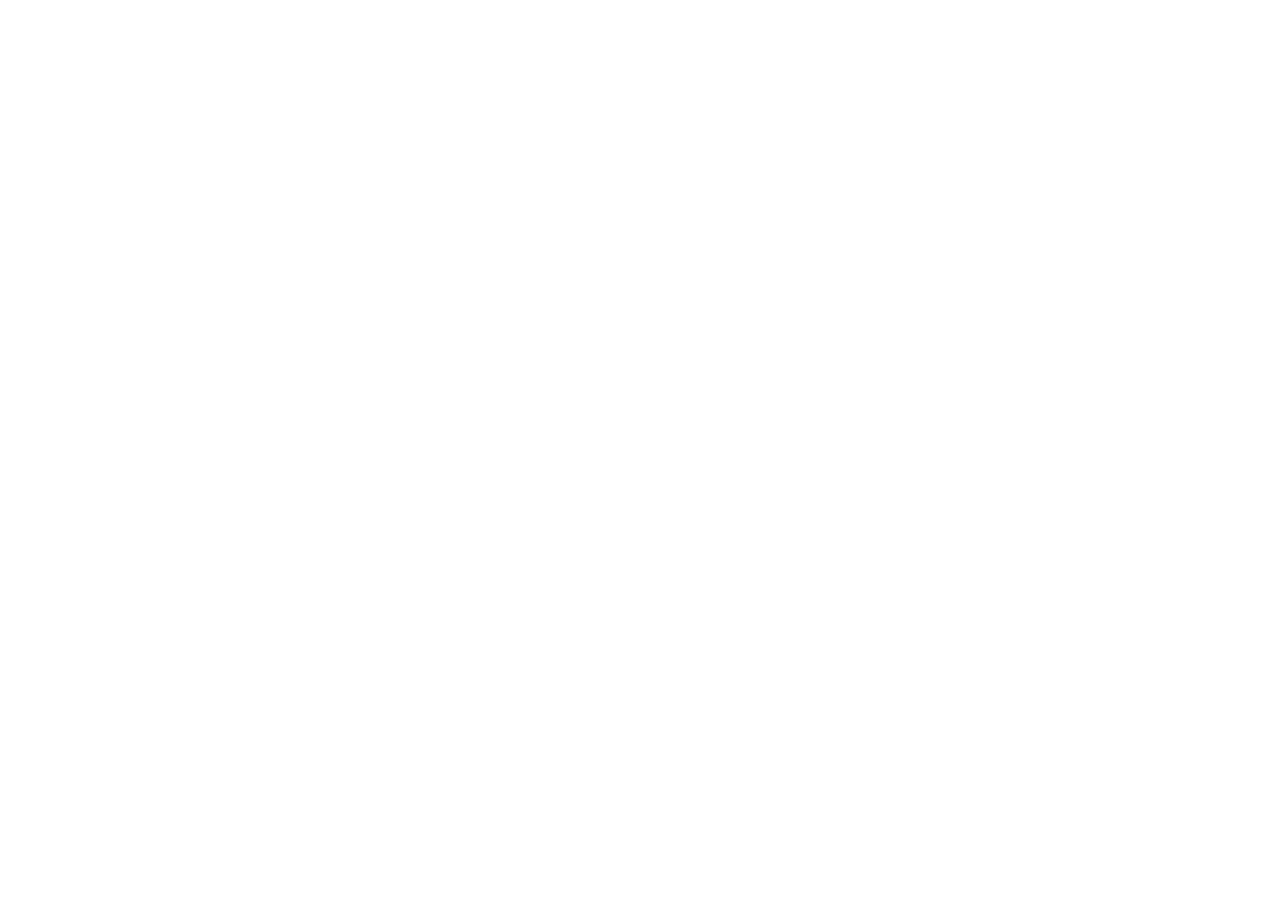
==== Compontents/Footer/Footer.html @ da692336 "Esqueleto del Front" ====
<!DOCTYPE html>
<html lang="es">
<head>
    <meta charset="UTF-8">
    <meta name="Footer" content="width=device-width, initial-scale=1.0">
    <title>Footer</title>
</head>
<body>
    
</body>
</html>
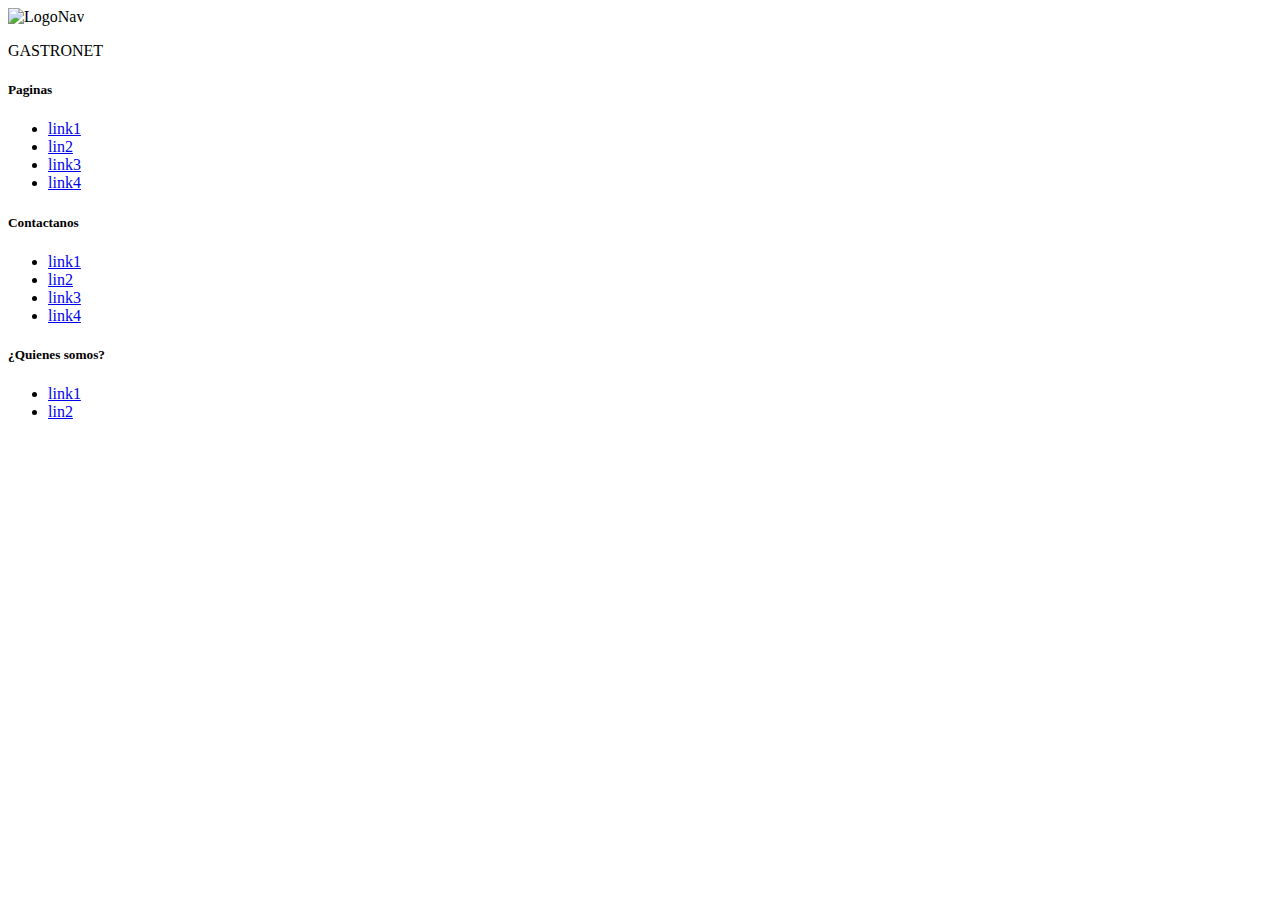
==== commit ae900a53: "PaginadeReceta" ====
--- a/Compontents/Footer/Footer.html
+++ b/Compontents/Footer/Footer.html
@@ -3,9 +3,48 @@
 <head>
     <meta charset="UTF-8">
     <meta name="Footer" content="width=device-width, initial-scale=1.0">
+    <link rel="stylesheet" href="https://use.fontawesome.com/releases/v6.4.2/css/all.css">
+    <link href="https://cdn.jsdelivr.net/npm/bootstrap@5.3.2/dist/css/bootstrap.min.css" rel="stylesheet" integrity="sha384-T3c6CoIi6uLrA9TneNEoa7RxnatzjcDSCmG1MXxSR1GAsXEV/Dwwykc2MPK8M2HN" crossorigin="anonymous">
+    <link rel="stylesheet" href="../../Styles(Css)/FooterStyles/FooterStyles.css">
     <title>Footer</title>
 </head>
 <body>
-    
+
+    <!-- FOOTER -->
+    <div class="w-100 " id="footer">
+        <div class="container">
+            <div class="row gy-4 gx-5">
+                <div class="col-lg-4 ">
+                    <img src="../../Assets/img/LogoNav.png" alt="LogoNav" >
+                    <p class="fs-1 text-black text-center fw-bold">GASTRONET</p>
+                </div>
+                <div class="col-3 ">
+                    <h5 class="text-black mb-3">Paginas</h5>
+                    <ul class="list-unstyled text-white">
+                        <li><a href="#">link1</a></li>
+                        <li><a href="#">lin2</a></li>
+                        <li><a href="#">link3</a></li>
+                        <li><a href="#">link4</a></li>
+                    </ul>
+                </div>
+                <div class="col-3 ">
+                    <h5 class="text-black mb-3">Contactanos</h5>
+                    <ul class="list-unstyled text-white">
+                        <li><a href="#">link1</a></li>
+                        <li><a href="#">lin2</a></li>
+                        <li><a href="#">link3</a></li>
+                        <li><a href="#">link4</a></li>
+                    </ul>
+                </div>
+                <div class="col-2">
+                    <h5 class="text-black mb-3">¿Quienes somos?</h5>
+                    <ul class="list-unstyled text-white">
+                        <li><a href="#">link1</a></li>
+                        <li><a href="#">lin2</a></li>
+                    </ul>
+                </div>
+            </div>
+        </div>
+    </div>  
 </body>
 </html>